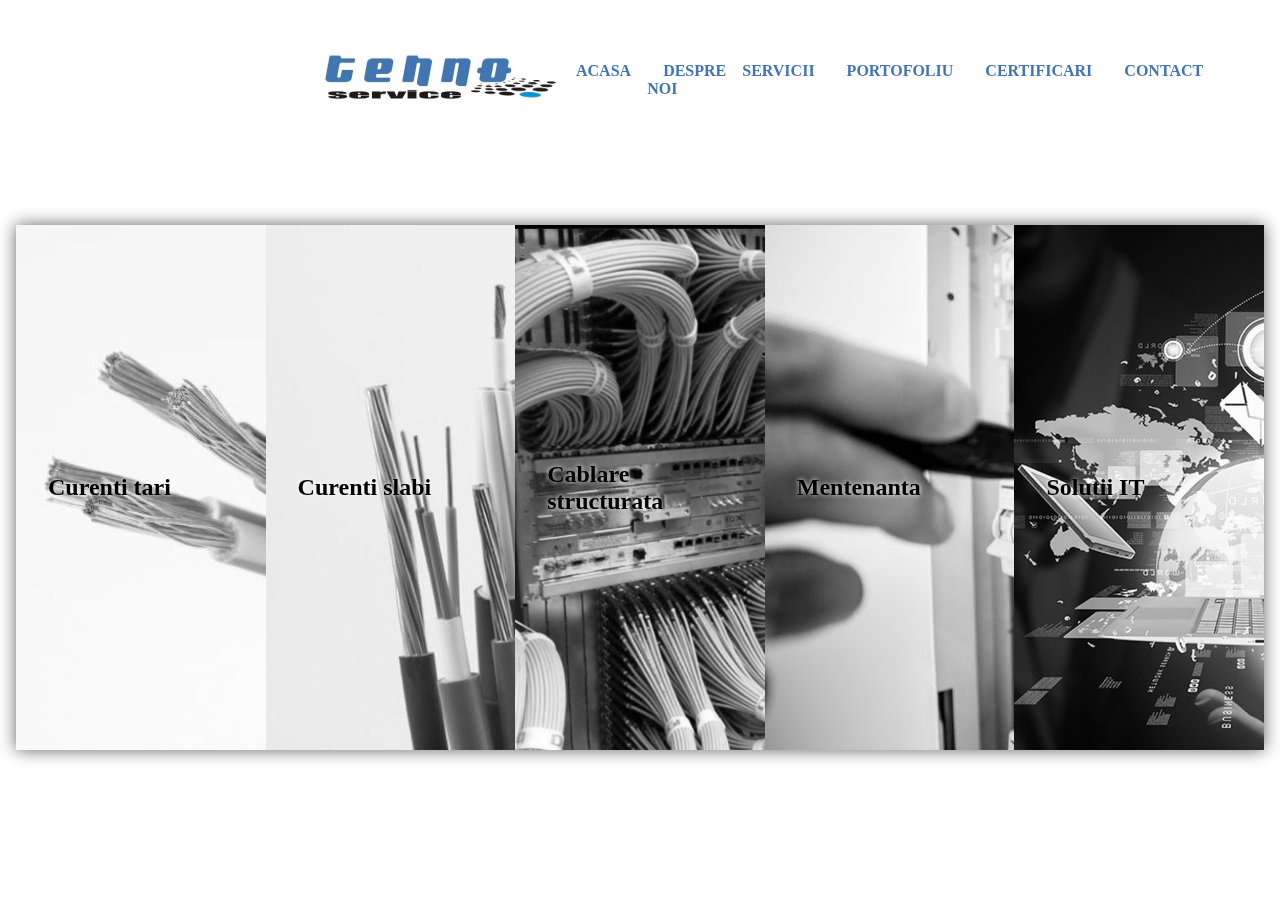
==== index.html @ 0ae2181a "first commit" ====
<!DOCTYPE html>
<html lang="en">
  <head>
    <meta charset="UTF-8" />
    <meta http-equiv="X-UA-Compatible" content="IE=edge" />
    <meta name="viewport" content="width=device-width, initial-scale=1.0" />
    <link rel="stylesheet" href="./style.css" />
    <link
      rel="stylesheet"
      href="https://cdnjs.cloudflare.com/ajax/libs/font-awesome/5.14.0/css/all.min.css"
    />
    <title>Tehno</title>
  </head>
  <body class="index">
    <nav>
      <a href="index.html"
        ><img class="logo" src="./images/tehno_logo.jpg" alt=""
      /></a>
      <ul class="nav_links">
        <li>
          <a href="index.html"> ACASA </a>
        </li>
        <li>
          <a href="about.html"> DESPRE NOI </a>
        </li>
        <li>
          <a href="services.html"> SERVICII </a>
        </li>
        <li>
          <a href="projects.html"> PORTOFOLIU </a>
        </li>
        <li>
          <a href="certificates.html"> CERTIFICARI </a>
        </li>
        <li>
          <a href="contact.html"> CONTACT </a>
        </li>
      </ul>
    </nav>
    <main class="container">
      <section id="secOne" class="section"><h2>Curenti tari</h2></section>
      <section id="secTwo" class="section"><h2>Curenti slabi</h2></section>
      <section id="secThree" class="section">
        <h2>Cablare structurata</h2>
      </section>
      <section id="secFour" class="section"><h2>Mentenanta</h2></section>
      <section id="secFive" class="section"><h2>Solutii IT</h2></section>
    </main>
  </body>
</html>
---- style.css ----
* {
  box-sizing: border-box;
  padding: 0;
  margin: 0;
}
nav {
  position: fixed;
  width: 100%;
  min-height: 10rem;
  display: flex;
  justify-content: space-between;
  align-items: center;
  padding: 0 20rem;
  grid-area: nav;
}
nav li a {
  text-decoration: none;
  padding: 0 1rem;
  color: #4175b4;
  font-weight: 700;
  transition: all 1s;
}
nav li a:hover {
  color: black;
}
nav ul {
  list-style: none;
  display: flex;
}
.logo {
  height: 3rem;
  width: 15rem;
}
.container {
  position: relative;
  display: flex;
  grid-area: cont;
  margin: 0 1rem;
  box-shadow: 0rem 0rem 1rem #626262;
}
.section {
  display: flex;
  align-items: center;
  flex: 1;
  text-shadow: 0rem 0rem 0.3rem white;
}
.section:hover {
  flex: 1.4;
  color: #b0e2f7;
  text-shadow: 0rem 0rem 0.3rem black;
}
#secOne {
  background-image: url(./images/Strong_current_wires.jpg);
  background-size: cover;
  transition: all 1s;
  filter: grayscale();
}
#secOne:hover {
  filter: none;
}
#secTwo {
  background-image: url(./images/Weak_current_wire.png);
  background-size: cover;
  transition: all 1s;
  filter: grayscale();
}
#secTwo:hover {
  filter: none;
}
#secThree {
  background-image: url(./images/Structured_cabling.jpg);
  background-size: cover;
  transition: all 1s;
  filter: grayscale();
}
#secThree:hover {
  filter: none;
}
#secFour {
  background-image: url(./images/Electrical_maintenance.jpg);
  background-size: cover;
  transition: all 1s;
  filter: grayscale();
}
#secFour:hover {
  filter: none;
}
#secFive {
  background-image: url(./images/IT_solutions.png.crdownload);
  background-size: cover;
  transition: all 1s;
  filter: grayscale();
}
#secFive:hover {
  filter: none;
}
.container h2 {
  /* color: #4175b4; */
  padding: 2rem;
}
.index {
  display: grid;
  grid-template-columns: repeat(12, minmax(0, 1fr));
  grid-template-rows: repeat(12, minmax(0, 1fr));
  grid-template-areas:
    "nav nav nav nav nav nav nav nav nav nav nav nav"
    "nav nav nav nav nav nav nav nav nav nav nav nav"
    ". . . . . . . . . . . ."
    "cont cont cont cont cont cont cont cont cont cont cont cont"
    "cont cont cont cont cont cont cont cont cont cont cont cont"
    "cont cont cont cont cont cont cont cont cont cont cont cont"
    "cont cont cont cont cont cont cont cont cont cont cont cont"
    "cont cont cont cont cont cont cont cont cont cont cont cont"
    "cont cont cont cont cont cont cont cont cont cont cont cont"
    "cont cont cont cont cont cont cont cont cont cont cont cont"
    ". . . . . . . . . . . ."
    ". . . . . . . . . . . .";
  height: 100vh;
  /* gap: 0.1rem; */
}
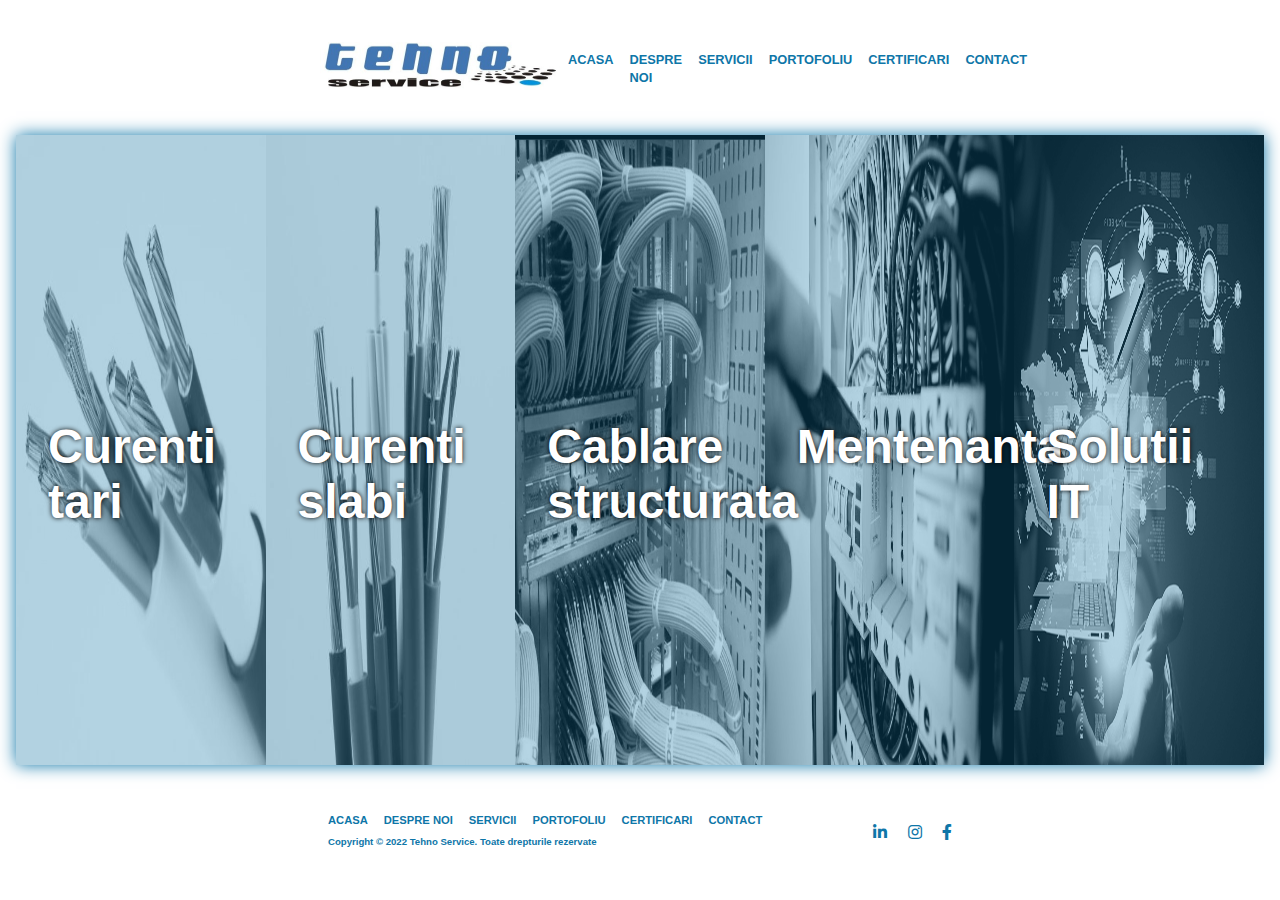
==== commit 2ce2024c: "finished index main container" ====
--- a/index.html
+++ b/index.html
@@ -12,39 +12,122 @@
     <title>Tehno</title>
   </head>
   <body class="index">
-    <nav>
+    <nav class="nav">
       <a href="index.html"
-        ><img class="logo" src="./images/tehno_logo.jpg" alt=""
+        ><img class="nav__logo" src="./images/tehno_logo.jpg" alt=""
       /></a>
-      <ul class="nav_links">
-        <li>
+      <section class="nav__container">
+        <div class="nav__container__links">
           <a href="index.html"> ACASA </a>
-        </li>
-        <li>
+        </div>
+        <div class="nav__container__links">
           <a href="about.html"> DESPRE NOI </a>
-        </li>
-        <li>
+        </div>
+        <div class="nav__container__links">
           <a href="services.html"> SERVICII </a>
-        </li>
-        <li>
+        </div>
+        <div class="nav__container__links">
           <a href="projects.html"> PORTOFOLIU </a>
-        </li>
-        <li>
+        </div>
+        <div class="nav__container__links">
           <a href="certificates.html"> CERTIFICARI </a>
-        </li>
-        <li>
+        </div>
+        <div class="nav__container__links">
           <a href="contact.html"> CONTACT </a>
-        </li>
-      </ul>
+        </div>
+      </section>
     </nav>
-    <main class="container">
-      <section id="secOne" class="section"><h2>Curenti tari</h2></section>
-      <section id="secTwo" class="section"><h2>Curenti slabi</h2></section>
-      <section id="secThree" class="section">
-        <h2>Cablare structurata</h2>
+    <main class="card-container">
+      <section id="secOne" class="card-container__section">
+        <a href=""
+          ><img
+            class="card-container__section__image"
+            src="./images/Strong_current_wires.jpg"
+            alt=""
+          />
+          <h2 class="card-container__section__title">Curenti tari</h2>
+        </a>
       </section>
-      <section id="secFour" class="section"><h2>Mentenanta</h2></section>
-      <section id="secFive" class="section"><h2>Solutii IT</h2></section>
+      <section id="secTwo" class="card-container__section">
+        <a href="">
+          <img
+            class="card-container__section__image"
+            src="./images/Weak_current_wire.png"
+            alt=""
+          />
+          <h2 class="card-container__section__title">Curenti slabi</h2>
+        </a>
+      </section>
+      <section id="secThree" class="card-container__section">
+        <a href="">
+          <img
+            class="card-container__section__image"
+            src="./images/Structured_cabling.jpg"
+            alt=""
+          />
+          <h2 class="card-container__section__title">Cablare structurata</h2>
+        </a>
+      </section>
+      <section id="secFour" class="card-container__section">
+        <a href="">
+          <img
+            class="card-container__section__image"
+            src="./images/Electrical_maintenance.jpg"
+            alt=""
+          />
+          <h2 class="card-container__section__title">Mentenanta</h2>
+        </a>
+      </section>
+      <section id="secFive" class="card-container__section">
+        <a href="">
+          <img
+            class="card-container__section__image"
+            src="./images/IT_solutions.png.crdownload"
+            alt=""
+          />
+          <h2 class="card-container__section__title">Solutii IT</h2>
+        </a>
+      </section>
     </main>
+    <footer class="footer">
+      <section class="footer__left">
+        <section class="footer__left__container">
+          <div class="footer__left__container__link">
+            <a href="index.html"> ACASA </a>
+          </div>
+          <div class="footer__left__container__link">
+            <a href="about.html"> DESPRE NOI </a>
+          </div>
+          <div class="footer__left__container__link">
+            <a href="services.html"> SERVICII </a>
+          </div>
+          <div class="footer__left__container__link">
+            <a href="projects.html"> PORTOFOLIU </a>
+          </div>
+          <div class="footer__left__container__link">
+            <a href="certificates.html"> CERTIFICARI </a>
+          </div>
+          <div class="footer__left__container__link">
+            <a href="contact.html"> CONTACT </a>
+          </div>
+        </section>
+        <section class="footer__left__copyright">
+          <h2>
+            Copyright &copy; 2022 Tehno Service. Toate drepturile rezervate
+          </h2>
+        </section>
+      </section>
+      <section class="footer__right">
+        <a class="linkedin" href="https://www.linkedin.com" target="_blank"
+          ><i class="fab fa-linkedin-in"></i
+        ></a>
+        <a class="instagram" href="https://www.instagram.com" target="_blank"
+          ><i class="fab fa-instagram"></i
+        ></a>
+        <a class="facebook" href="https://www.facebook.com" target="_blank"
+          ><i class="fab fa-facebook-f"></i
+        ></a>
+      </section>
+    </footer>
   </body>
 </html>
--- a/style.css
+++ b/style.css
@@ -2,119 +2,260 @@
   box-sizing: border-box;
   padding: 0;
   margin: 0;
-}
-nav {
-  position: fixed;
-  width: 100%;
-  min-height: 10rem;
+  font-family: Arial;
+}
+
+.index {
+  display: flex;
+  flex-direction: column;
+}
+
+.nav {
+  width: 100%;
+  height: 15vh;
   display: flex;
   justify-content: space-between;
   align-items: center;
   padding: 0 20rem;
   grid-area: nav;
 }
-nav li a {
+
+.nav__container {
+  display: flex;
+}
+
+.nav__container a {
   text-decoration: none;
-  padding: 0 1rem;
-  color: #4175b4;
+  color: #0e76a8;
   font-weight: 700;
-  transition: all 1s;
-}
-nav li a:hover {
-  color: black;
-}
-nav ul {
-  list-style: none;
-  display: flex;
-}
-.logo {
+  font-size: 0.8rem;
+  transition: all 1s;
+}
+
+.nav__container__links {
+  position: relative;
+  padding: 0.5rem 0.5rem;
+  transition: all 1s;
+}
+
+.nav__container__links::after {
+  content: "";
+  position: absolute;
+  background-color: #0e76a8;
+  height: 0.1rem;
+  width: 0;
+  left: 0;
+  bottom: 0;
+  transition: all 0.5s;
+}
+
+.nav__container__links:hover::after {
+  width: 100%;
+}
+
+.nav__logo {
   height: 3rem;
   width: 15rem;
 }
-.container {
+
+.card-container {
+  display: flex;
+  height: 70vh;
+  grid-area: cont;
+  margin: 0 1rem;
+  box-shadow: 0rem 0rem 1rem #0e76a8;
+}
+
+.card-container__section {
+  display: inline-flex;
   position: relative;
-  display: flex;
-  grid-area: cont;
+  flex: 1;
+  transition: all 0.5s ease-in;
+}
+
+.card-container__section a {
+  text-decoration: none;
+}
+
+.card-container__section__image {
+  width: 100%;
+  height: 100%;
+  object-fit: fit;
+  filter: grayscale();
+}
+
+.card-container__section:hover .card-container__section__image {
+  filter: unset;
+}
+
+.card-container__section:hover {
+  flex: 1.3;
+}
+
+.card-container__section::after {
+  content: "";
+  position: absolute;
+  inset: 0;
+  background: #0e76a8;
+  opacity: 0.3;
+  pointer-events: none;
+  transition: all 0.5s ease-in;
+}
+
+.card-container__section:hover::after {
+  opacity: 0;
+}
+
+.card-container__section__title {
+  position: absolute;
+  top: 40%;
+  color: white;
+  font-size: 3rem;
+  padding: 2rem;
+  text-shadow: 0rem 0rem 0.3rem black;
+  z-index: 1;
+}
+
+.footer {
+  width: 100%;
+  height: 15vh;
+  display: flex;
+  justify-content: space-between;
+  align-items: center;
+  padding: 0 20rem;
+  grid-area: foot;
+}
+
+.footer__left__container {
+  display: flex;
+}
+
+.footer__left__container a {
+  text-decoration: none;
+  color: #0e76a8;
+  font-weight: 700;
+  padding: 0.5rem;
+  font-size: 0.7rem;
+}
+
+.footer__left__container__link {
+  position: relative;
+  transition: all 1s;
+  transition: all 0.5s;
+}
+
+.footer__left__container__link::after {
+  content: "";
+  position: absolute;
+  background-color: #0e76a8;
+  height: 0.1rem;
+  width: 0;
+  right: 0;
+  top: 0;
+  transition: all 0.5s;
+}
+
+.footer__left__container__link:hover::after {
+  width: 100%;
+}
+
+.footer__left__copyright h2 {
+  font-size: 0.6rem;
+  color: #0e76a8;
+  padding: 0.5rem;
+}
+.footer__right a {
+  color: #0e76a8;
+  padding: 0.5rem;
+  transition: all 1s;
+}
+.linkedin:hover {
+  transform: scale(2);
+  color: #0e76a8;
+}
+.facebook:hover {
+  transform: scale(1.2);
+  color: #4267b2;
+}
+.instagram:hover {
+  transform: scale(1.2);
+  color: #fbad50;
+}
+.map {
+  background-color: #b0e2f7;
+  display: flex;
+  grid-area: map;
   margin: 0 1rem;
   box-shadow: 0rem 0rem 1rem #626262;
 }
-.section {
-  display: flex;
-  align-items: center;
-  flex: 1;
-  text-shadow: 0rem 0rem 0.3rem white;
-}
-.section:hover {
-  flex: 1.4;
-  color: #b0e2f7;
-  text-shadow: 0rem 0rem 0.3rem black;
-}
-#secOne {
-  background-image: url(./images/Strong_current_wires.jpg);
-  background-size: cover;
-  transition: all 1s;
-  filter: grayscale();
-}
-#secOne:hover {
-  filter: none;
-}
-#secTwo {
-  background-image: url(./images/Weak_current_wire.png);
-  background-size: cover;
-  transition: all 1s;
-  filter: grayscale();
-}
-#secTwo:hover {
-  filter: none;
-}
-#secThree {
-  background-image: url(./images/Structured_cabling.jpg);
-  background-size: cover;
-  transition: all 1s;
-  filter: grayscale();
-}
-#secThree:hover {
-  filter: none;
-}
-#secFour {
-  background-image: url(./images/Electrical_maintenance.jpg);
-  background-size: cover;
-  transition: all 1s;
-  filter: grayscale();
-}
-#secFour:hover {
-  filter: none;
-}
-#secFive {
-  background-image: url(./images/IT_solutions.png.crdownload);
-  background-size: cover;
-  transition: all 1s;
-  filter: grayscale();
-}
-#secFive:hover {
-  filter: none;
-}
-.container h2 {
-  /* color: #4175b4; */
-  padding: 2rem;
-}
-.index {
+.contactInfo {
+  grid-area: continfo;
+  background-color: #b0e2f7;
+  display: flex;
+  margin: 0 1rem;
+  box-shadow: 0rem 0rem 1rem #626262;
+}
+.form {
+  grid-area: form;
+  background-color: #b0e2f7;
+  display: flex;
+  margin: 0 1rem;
+  box-shadow: 0rem 0rem 1rem #626262;
+}
+/* .index {
   display: grid;
   grid-template-columns: repeat(12, minmax(0, 1fr));
   grid-template-rows: repeat(12, minmax(0, 1fr));
   grid-template-areas:
     "nav nav nav nav nav nav nav nav nav nav nav nav"
     "nav nav nav nav nav nav nav nav nav nav nav nav"
-    ". . . . . . . . . . . ."
-    "cont cont cont cont cont cont cont cont cont cont cont cont"
-    "cont cont cont cont cont cont cont cont cont cont cont cont"
-    "cont cont cont cont cont cont cont cont cont cont cont cont"
-    "cont cont cont cont cont cont cont cont cont cont cont cont"
-    "cont cont cont cont cont cont cont cont cont cont cont cont"
-    "cont cont cont cont cont cont cont cont cont cont cont cont"
-    "cont cont cont cont cont cont cont cont cont cont cont cont"
-    ". . . . . . . . . . . ."
-    ". . . . . . . . . . . .";
+    "cont cont cont cont cont cont cont cont cont cont cont cont"
+    "cont cont cont cont cont cont cont cont cont cont cont cont"
+    "cont cont cont cont cont cont cont cont cont cont cont cont"
+    "cont cont cont cont cont cont cont cont cont cont cont cont"
+    "cont cont cont cont cont cont cont cont cont cont cont cont"
+    "cont cont cont cont cont cont cont cont cont cont cont cont"
+    "cont cont cont cont cont cont cont cont cont cont cont cont"
+    "cont cont cont cont cont cont cont cont cont cont cont cont"
+    "foot foot foot foot foot foot foot foot foot foot foot foot"
+    "foot foot foot foot foot foot foot foot foot foot foot foot";
   height: 100vh;
-  /* gap: 0.1rem; */
-}
+} */
+/* .about {
+  display: grid;
+  grid-template-columns: repeat(12, minmax(0, 1fr));
+  grid-template-rows: repeat(12, minmax(0, 1fr));
+  grid-template-areas:
+    "nav nav nav nav nav nav nav nav nav nav nav nav"
+    "nav nav nav nav nav nav nav nav nav nav nav nav"
+    ". . . . . . . . . . . ."
+    ". . . . . . . . . . . ."
+    ". . . . . . . . . . . ."
+    ". . . . . . . . . . . ."
+    ". . . . . . . . . . . ."
+    ". . . . . . . . . . . ."
+    ". . . . . . . . . . . ."
+    ". . . . . . . . . . . ."
+    "foot foot foot foot foot foot foot foot foot foot foot foot"
+    "foot foot foot foot foot foot foot foot foot foot foot foot";
+  height: 100vh;
+} */
+.contact {
+  display: grid;
+  grid-template-columns: repeat(12, minmax(0, 1fr));
+  grid-template-rows: repeat(12, minmax(0, 1fr));
+  grid-template-areas:
+    "nav nav nav nav nav nav nav nav nav nav nav nav"
+    "nav nav nav nav nav nav nav nav nav nav nav nav"
+    ". . . . . . . . . . . ."
+    "map map map map map map map map map map map map"
+    "map map map map map map map map map map map map"
+    "map map map map map map map map map map map map"
+    ". . . . . . . . . . . ."
+    "continfo continfo continfo continfo continfo continfo form form form form form form"
+    "continfo continfo continfo continfo continfo continfo form form form form form form"
+    ". . . . . . . . . . . ."
+    "foot foot foot foot foot foot foot foot foot foot foot foot"
+    "foot foot foot foot foot foot foot foot foot foot foot foot";
+  height: 100vh;
+}
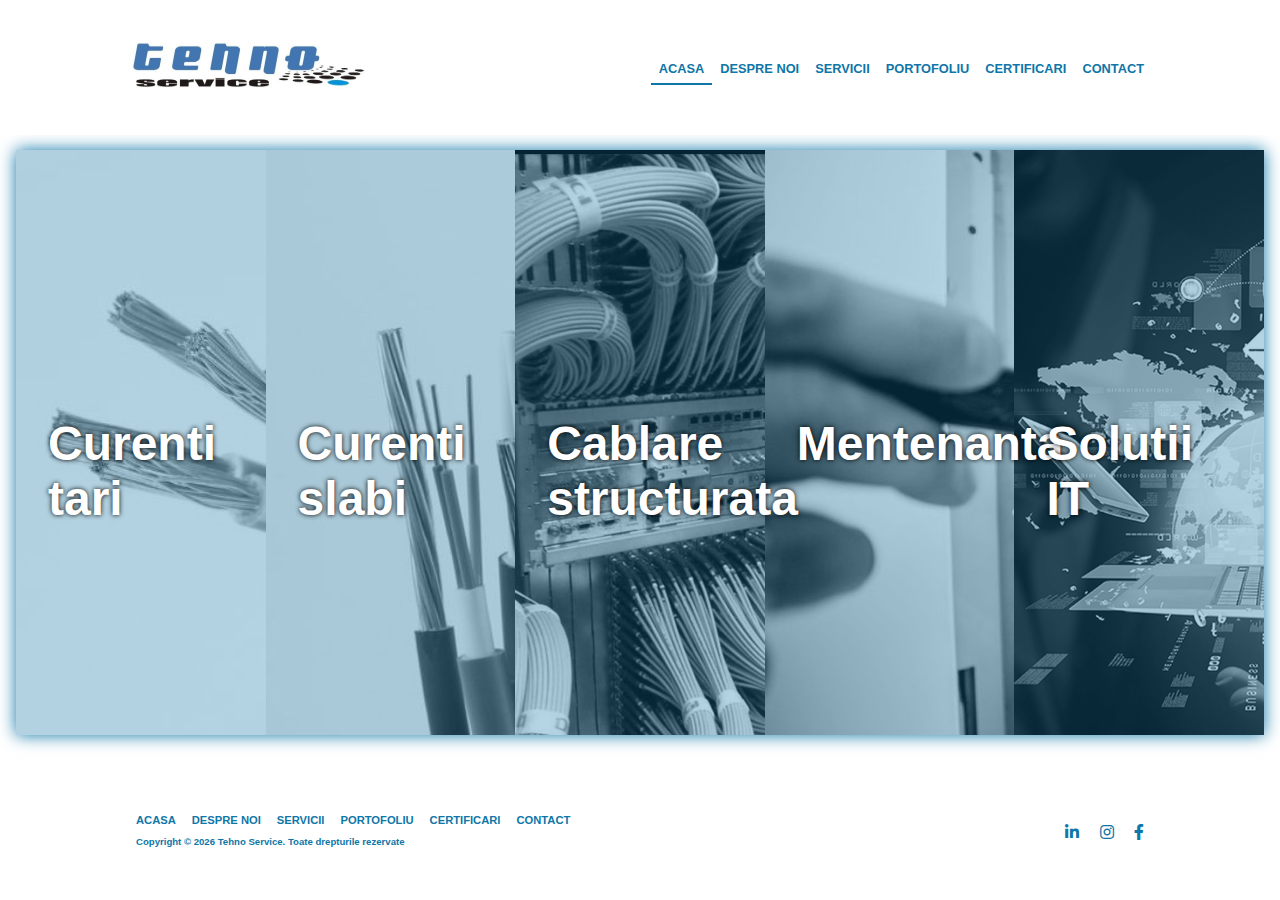
==== commit 8765ec26: "finished the contact page" ====
--- a/index.html
+++ b/index.html
@@ -113,7 +113,11 @@
         </section>
         <section class="footer__left__copyright">
           <h2>
-            Copyright &copy; 2022 Tehno Service. Toate drepturile rezervate
+            Copyright &copy;
+            <script>
+              document.write(new Date().getFullYear());
+            </script>
+            Tehno Service. Toate drepturile rezervate
           </h2>
         </section>
       </section>
--- a/style.css
+++ b/style.css
@@ -6,18 +6,34 @@
 }
 
 .index {
+  height: 100vh;
   display: flex;
   flex-direction: column;
 }
 
+.index .nav__container__links:nth-child(1)::after {
+  width: 100%;
+}
+
+.about .nav__container__links:nth-child(2)::after {
+  width: 100%;
+}
+
+.contact .nav__container__links:nth-child(6)::after {
+  width: 100%;
+}
+
 .nav {
-  width: 100%;
-  height: 15vh;
+  position: sticky;
+  top: 0;
+  z-index: 1;
+  width: 100%;
+  min-height: 15vh;
   display: flex;
   justify-content: space-between;
   align-items: center;
-  padding: 0 20rem;
-  grid-area: nav;
+  padding: 0 10vw;
+  background-color: white;
 }
 
 .nav__container {
@@ -60,9 +76,8 @@
 
 .card-container {
   display: flex;
-  height: 70vh;
-  grid-area: cont;
-  margin: 0 1rem;
+  min-height: 65vh;
+  margin: auto 1rem;
   box-shadow: 0rem 0rem 1rem #0e76a8;
 }
 
@@ -80,7 +95,8 @@
 .card-container__section__image {
   width: 100%;
   height: 100%;
-  object-fit: fit;
+  object-fit: cover;
+  object-position: left;
   filter: grayscale();
 }
 
@@ -118,12 +134,12 @@
 
 .footer {
   width: 100%;
-  height: 15vh;
+  min-height: 15vh;
   display: flex;
   justify-content: space-between;
   align-items: center;
-  padding: 0 20rem;
-  grid-area: foot;
+  padding: 0rem 10vw;
+  margin-top: auto;
 }
 
 .footer__left__container {
@@ -164,98 +180,134 @@
   color: #0e76a8;
   padding: 0.5rem;
 }
+
 .footer__right a {
   color: #0e76a8;
   padding: 0.5rem;
   transition: all 1s;
 }
+
 .linkedin:hover {
   transform: scale(2);
   color: #0e76a8;
 }
+
 .facebook:hover {
   transform: scale(1.2);
   color: #4267b2;
 }
+
 .instagram:hover {
   transform: scale(1.2);
   color: #fbad50;
 }
+
 .map {
-  background-color: #b0e2f7;
-  display: flex;
-  grid-area: map;
-  margin: 0 1rem;
-  box-shadow: 0rem 0rem 1rem #626262;
-}
-.contactInfo {
-  grid-area: continfo;
-  background-color: #b0e2f7;
-  display: flex;
-  margin: 0 1rem;
-  box-shadow: 0rem 0rem 1rem #626262;
-}
-.form {
-  grid-area: form;
-  background-color: #b0e2f7;
-  display: flex;
-  margin: 0 1rem;
-  box-shadow: 0rem 0rem 1rem #626262;
-}
-/* .index {
-  display: grid;
-  grid-template-columns: repeat(12, minmax(0, 1fr));
-  grid-template-rows: repeat(12, minmax(0, 1fr));
-  grid-template-areas:
-    "nav nav nav nav nav nav nav nav nav nav nav nav"
-    "nav nav nav nav nav nav nav nav nav nav nav nav"
-    "cont cont cont cont cont cont cont cont cont cont cont cont"
-    "cont cont cont cont cont cont cont cont cont cont cont cont"
-    "cont cont cont cont cont cont cont cont cont cont cont cont"
-    "cont cont cont cont cont cont cont cont cont cont cont cont"
-    "cont cont cont cont cont cont cont cont cont cont cont cont"
-    "cont cont cont cont cont cont cont cont cont cont cont cont"
-    "cont cont cont cont cont cont cont cont cont cont cont cont"
-    "cont cont cont cont cont cont cont cont cont cont cont cont"
-    "foot foot foot foot foot foot foot foot foot foot foot foot"
-    "foot foot foot foot foot foot foot foot foot foot foot foot";
-  height: 100vh;
-} */
-/* .about {
-  display: grid;
-  grid-template-columns: repeat(12, minmax(0, 1fr));
-  grid-template-rows: repeat(12, minmax(0, 1fr));
-  grid-template-areas:
-    "nav nav nav nav nav nav nav nav nav nav nav nav"
-    "nav nav nav nav nav nav nav nav nav nav nav nav"
-    ". . . . . . . . . . . ."
-    ". . . . . . . . . . . ."
-    ". . . . . . . . . . . ."
-    ". . . . . . . . . . . ."
-    ". . . . . . . . . . . ."
-    ". . . . . . . . . . . ."
-    ". . . . . . . . . . . ."
-    ". . . . . . . . . . . ."
-    "foot foot foot foot foot foot foot foot foot foot foot foot"
-    "foot foot foot foot foot foot foot foot foot foot foot foot";
-  height: 100vh;
-} */
+  margin: 2vh 10vw;
+  box-shadow: 0rem 0rem 1rem #0e76a8;
+  height: 50vh;
+  max-width: 100%;
+}
+
 .contact {
-  display: grid;
-  grid-template-columns: repeat(12, minmax(0, 1fr));
-  grid-template-rows: repeat(12, minmax(0, 1fr));
-  grid-template-areas:
-    "nav nav nav nav nav nav nav nav nav nav nav nav"
-    "nav nav nav nav nav nav nav nav nav nav nav nav"
-    ". . . . . . . . . . . ."
-    "map map map map map map map map map map map map"
-    "map map map map map map map map map map map map"
-    "map map map map map map map map map map map map"
-    ". . . . . . . . . . . ."
-    "continfo continfo continfo continfo continfo continfo form form form form form form"
-    "continfo continfo continfo continfo continfo continfo form form form form form form"
-    ". . . . . . . . . . . ."
-    "foot foot foot foot foot foot foot foot foot foot foot foot"
-    "foot foot foot foot foot foot foot foot foot foot foot foot";
-  height: 100vh;
-}
+  min-height: 100vh;
+}
+
+.contact-info {
+  display: flex;
+  flex-direction: row;
+  min-height: 30vh;
+  flex: 1;
+  margin: 0 auto;
+  padding: 0 10vw;
+}
+
+.contact-info__details {
+  display: flex;
+  flex-direction: column;
+  align-items: center;
+  justify-content: center;
+  margin: 1rem 1rem 1rem 0rem;
+  width: 50%;
+  border-top: #0e76a8 0.1rem solid;
+  border-bottom: #0e76a8 0.1rem solid;
+}
+
+.contact-info h2 {
+  color: #0e76a8;
+  font-weight: 700;
+  padding: 0.5rem;
+  font-size: 1.3rem;
+}
+
+.contact-info h3 {
+  color: #0e76a8;
+  font-weight: 700;
+  padding: 0.5rem;
+  font-size: 0.7rem;
+}
+
+.contact-info__details__text {
+  height: 50%;
+  width: 100%;
+  padding: 2rem 2rem 0rem 2rem;
+}
+
+.contact-info__details__image {
+  height: 50%;
+  padding: 0rem 2rem 2rem 2rem;
+  width: 100%;
+}
+
+.contact-info__details__image img {
+  width: 100%;
+  height: 100%;
+  object-fit: fill;
+}
+
+.contact-info__form {
+  display: flex;
+  flex-direction: column;
+  margin: 1rem 0rem 1rem 1rem;
+  color: #0e76a8;
+  width: 50%;
+  border-top: #0e76a8 0.1rem solid;
+  border-bottom: #0e76a8 0.1rem solid;
+  padding: 2rem;
+}
+
+label {
+  color: #0e76a8;
+  font-weight: 700;
+  padding: 0.5rem;
+  font-size: 0.7rem;
+}
+
+input {
+  padding: 0.5rem 0;
+  border: 0.1rem #0e76a8 solid;
+}
+
+input:focus,
+textarea:focus {
+  outline: #0e76a8;
+}
+
+textarea {
+  color: #0e76a8;
+  font-weight: 700;
+  padding: 0.5rem;
+  font-size: 0.7rem;
+  border: 0.1rem #0e76a8 solid;
+}
+
+button {
+  font-size: 1.3rem;
+  width: 100%;
+  min-height: 2rem;
+  max-height: 4rem;
+  margin: auto;
+  color: white;
+  background-color: #0e76a8;
+  border: 0.1rem #0e76a8 solid;
+}
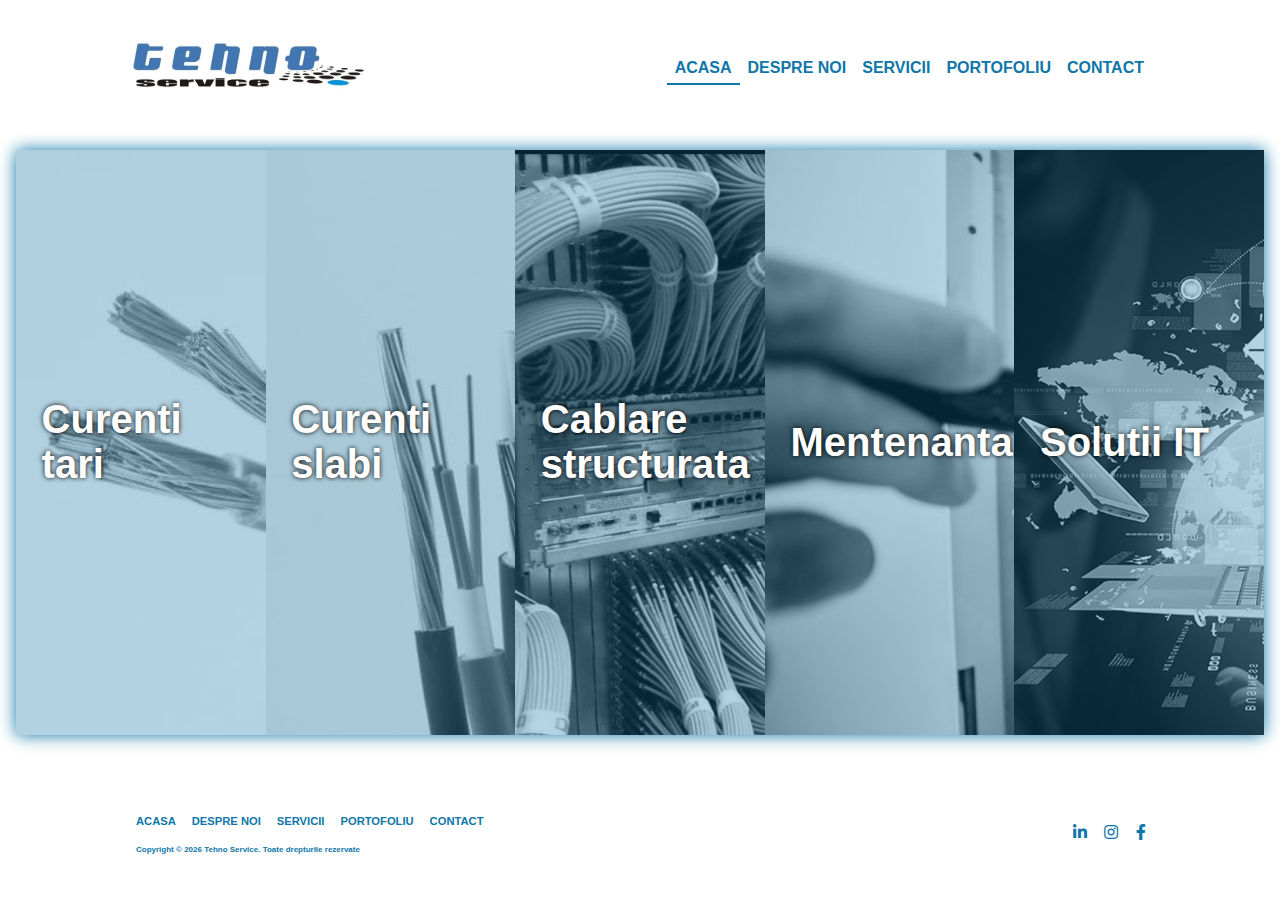
==== commit 73793832: "finished responsivness for index" ====
--- a/index.html
+++ b/index.html
@@ -12,33 +12,33 @@
     <title>Tehno</title>
   </head>
   <body class="index">
-    <nav class="nav">
+    <header class="header">
       <a href="index.html"
-        ><img class="nav__logo" src="./images/tehno_logo.jpg" alt=""
+        ><img class="header__logo" src="./images/tehno_logo.jpg" alt=""
       /></a>
-      <section class="nav__container">
-        <div class="nav__container__links">
+      <nav class="header__nav">
+        <div class="header__nav__links">
           <a href="index.html"> ACASA </a>
         </div>
-        <div class="nav__container__links">
+        <div class="header__nav__links">
           <a href="about.html"> DESPRE NOI </a>
         </div>
-        <div class="nav__container__links">
+        <div class="header__nav__links">
           <a href="services.html"> SERVICII </a>
         </div>
-        <div class="nav__container__links">
+        <div class="header__nav__links">
           <a href="projects.html"> PORTOFOLIU </a>
         </div>
-        <div class="nav__container__links">
+        <!-- <div class="nav__links">
           <a href="certificates.html"> CERTIFICARI </a>
-        </div>
-        <div class="nav__container__links">
+        </div> -->
+        <div class="header__nav__links">
           <a href="contact.html"> CONTACT </a>
         </div>
-      </section>
-    </nav>
+      </nav>
+    </header>
     <main class="card-container">
-      <section id="secOne" class="card-container__section">
+      <section class="card-container__section">
         <a href=""
           ><img
             class="card-container__section__image"
@@ -48,7 +48,7 @@
           <h2 class="card-container__section__title">Curenti tari</h2>
         </a>
       </section>
-      <section id="secTwo" class="card-container__section">
+      <section class="card-container__section">
         <a href="">
           <img
             class="card-container__section__image"
@@ -58,7 +58,7 @@
           <h2 class="card-container__section__title">Curenti slabi</h2>
         </a>
       </section>
-      <section id="secThree" class="card-container__section">
+      <section class="card-container__section">
         <a href="">
           <img
             class="card-container__section__image"
@@ -68,7 +68,7 @@
           <h2 class="card-container__section__title">Cablare structurata</h2>
         </a>
       </section>
-      <section id="secFour" class="card-container__section">
+      <section class="card-container__section">
         <a href="">
           <img
             class="card-container__section__image"
@@ -78,7 +78,7 @@
           <h2 class="card-container__section__title">Mentenanta</h2>
         </a>
       </section>
-      <section id="secFive" class="card-container__section">
+      <section class="card-container__section">
         <a href="">
           <img
             class="card-container__section__image"
@@ -91,23 +91,23 @@
     </main>
     <footer class="footer">
       <section class="footer__left">
-        <section class="footer__left__container">
-          <div class="footer__left__container__link">
+        <section class="footer__left__nav">
+          <div class="footer__left__nav__link">
             <a href="index.html"> ACASA </a>
           </div>
-          <div class="footer__left__container__link">
+          <div class="footer__left__nav__link">
             <a href="about.html"> DESPRE NOI </a>
           </div>
-          <div class="footer__left__container__link">
+          <div class="footer__left__nav__link">
             <a href="services.html"> SERVICII </a>
           </div>
-          <div class="footer__left__container__link">
+          <div class="footer__left__nav__link">
             <a href="projects.html"> PORTOFOLIU </a>
           </div>
-          <div class="footer__left__container__link">
+          <!-- <div class="footer__left__nav__link">
             <a href="certificates.html"> CERTIFICARI </a>
-          </div>
-          <div class="footer__left__container__link">
+          </div> -->
+          <div class="footer__left__nav__link">
             <a href="contact.html"> CONTACT </a>
           </div>
         </section>
--- a/style.css
+++ b/style.css
@@ -5,25 +5,40 @@
   font-family: Arial;
 }
 
+:root {
+  --fs-small: 0.5rem;
+  --fs-medium: 0.7rem;
+  --fs-large: 1rem;
+  --fs-xl: 2.5rem;
+}
+
 .index {
   height: 100vh;
   display: flex;
   flex-direction: column;
 }
 
-.index .nav__container__links:nth-child(1)::after {
-  width: 100%;
-}
-
-.about .nav__container__links:nth-child(2)::after {
-  width: 100%;
-}
-
-.contact .nav__container__links:nth-child(6)::after {
-  width: 100%;
-}
-
-.nav {
+.index .header__nav__links:nth-child(1)::after {
+  width: 100%;
+}
+
+.about .header__nav__links:nth-child(2)::after {
+  width: 100%;
+}
+
+.services .header__nav__links:nth-child(3)::after {
+  width: 100%;
+}
+
+.projects .header__nav__links:nth-child(4)::after {
+  width: 100%;
+}
+
+.contact .header__nav__links:nth-child(5)::after {
+  width: 100%;
+}
+
+.header {
   position: sticky;
   top: 0;
   z-index: 1;
@@ -36,25 +51,25 @@
   background-color: white;
 }
 
-.nav__container {
-  display: flex;
-}
-
-.nav__container a {
+.header__nav {
+  display: flex;
+}
+
+.header__nav a {
   text-decoration: none;
   color: #0e76a8;
   font-weight: 700;
-  font-size: 0.8rem;
+  font-size: var(--fs-large);
   transition: all 1s;
 }
 
-.nav__container__links {
+.header__nav__links {
   position: relative;
-  padding: 0.5rem 0.5rem;
+  padding: 0.5rem;
   transition: all 1s;
 }
 
-.nav__container__links::after {
+.header__nav__links::after {
   content: "";
   position: absolute;
   background-color: #0e76a8;
@@ -65,11 +80,11 @@
   transition: all 0.5s;
 }
 
-.nav__container__links:hover::after {
-  width: 100%;
-}
-
-.nav__logo {
+.header__nav__links:hover::after {
+  width: 100%;
+}
+
+.header__logo {
   height: 3rem;
   width: 15rem;
 }
@@ -124,10 +139,11 @@
 
 .card-container__section__title {
   position: absolute;
-  top: 40%;
+  top: 50%;
+  transform: translatey(-50%);
   color: white;
-  font-size: 3rem;
-  padding: 2rem;
+  font-size: var(--fs-xl);
+  padding: 2vw;
   text-shadow: 0rem 0rem 0.3rem black;
   z-index: 1;
 }
@@ -142,25 +158,26 @@
   margin-top: auto;
 }
 
-.footer__left__container {
-  display: flex;
-}
-
-.footer__left__container a {
+.footer__left__nav {
+  display: flex;
+}
+
+.footer__left__nav a {
   text-decoration: none;
   color: #0e76a8;
   font-weight: 700;
-  padding: 0.5rem;
-  font-size: 0.7rem;
-}
-
-.footer__left__container__link {
+
+  font-size: var(--fs-medium);
+}
+
+.footer__left__nav__link {
+  padding: 0.5rem;
   position: relative;
   transition: all 1s;
   transition: all 0.5s;
 }
 
-.footer__left__container__link::after {
+.footer__left__nav__link::after {
   content: "";
   position: absolute;
   background-color: #0e76a8;
@@ -171,34 +188,35 @@
   transition: all 0.5s;
 }
 
-.footer__left__container__link:hover::after {
+.footer__left__nav__link:hover::after {
   width: 100%;
 }
 
 .footer__left__copyright h2 {
-  font-size: 0.6rem;
+  font-size: var(--fs-small);
   color: #0e76a8;
   padding: 0.5rem;
 }
 
 .footer__right a {
   color: #0e76a8;
-  padding: 0.5rem;
-  transition: all 1s;
+  padding: 0.5vw;
+  transition: all 0.5s;
+  display: inline-block;
 }
 
 .linkedin:hover {
   transform: scale(2);
-  color: #0e76a8;
+  color: #0077b5;
 }
 
 .facebook:hover {
-  transform: scale(1.2);
+  transform: scale(2);
   color: #4267b2;
 }
 
 .instagram:hover {
-  transform: scale(1.2);
+  transform: scale(2);
   color: #fbad50;
 }
 
@@ -237,14 +255,14 @@
   color: #0e76a8;
   font-weight: 700;
   padding: 0.5rem;
-  font-size: 1.3rem;
+  font-size: var(--fs-large);
 }
 
 .contact-info h3 {
   color: #0e76a8;
   font-weight: 700;
   padding: 0.5rem;
-  font-size: 0.7rem;
+  font-size: var(--fs-medium);
 }
 
 .contact-info__details__text {
@@ -280,12 +298,16 @@
   color: #0e76a8;
   font-weight: 700;
   padding: 0.5rem;
-  font-size: 0.7rem;
+  font-size: var(--fs-medium);
 }
 
 input {
   padding: 0.5rem 0;
   border: 0.1rem #0e76a8 solid;
+  text-indent: 1rem;
+  font-size: var(--fs-medium);
+  color: #0e76a8;
+  font-weight: 700;
 }
 
 input:focus,
@@ -297,12 +319,13 @@
   color: #0e76a8;
   font-weight: 700;
   padding: 0.5rem;
-  font-size: 0.7rem;
+  font-size: var(--fs-medium);
   border: 0.1rem #0e76a8 solid;
+  text-indent: 1rem;
 }
 
 button {
-  font-size: 1.3rem;
+  font-size: var(--fs-large);
   width: 100%;
   min-height: 2rem;
   max-height: 4rem;
@@ -311,3 +334,103 @@
   background-color: #0e76a8;
   border: 0.1rem #0e76a8 solid;
 }
+
+/* responsiveness */
+
+@media screen and (max-width: 1024px) {
+  :root {
+    --fs-small: 0.4rem;
+    --fs-medium: 0.5rem;
+    --fs-large: 0.6rem;
+    --fs-xl: 1.5rem;
+  }
+
+  .header {
+    flex-direction: column;
+    justify-content: space-around;
+    padding: 1.5vw 5vw;
+  }
+
+  .header__nav {
+    flex-wrap: wrap;
+  }
+
+  .header__nav__links {
+    padding: 0.2rem;
+  }
+
+  .footer {
+    padding: 3rem 5vw;
+    flex-direction: column;
+    justify-content: center;
+  }
+
+  .footer__left__nav__link {
+    padding: 0.2rem;
+  }
+
+  .footer__left {
+    text-align: center;
+  }
+
+  .footer__left__nav {
+    flex-wrap: wrap;
+  }
+
+  .footer__right {
+    padding: 2vw;
+  }
+
+  .card-container {
+    flex-direction: column;
+    margin: 3vh 3vw;
+  }
+
+  .card-container__section {
+    height: 8vh;
+    width: 100%;
+  }
+
+  .card-container__section a {
+    width: 100%;
+  }
+
+  .card-container__section__image {
+    width: 100%;
+    height: 100%;
+    object-fit: cover;
+    object-position: center;
+  }
+
+  .contact-info {
+    display: flex;
+    flex-direction: column;
+    min-height: 60vh;
+    flex: 1;
+    margin: 0 auto;
+    padding: 0 10vw;
+  }
+
+  .contact-info__details {
+    margin: 0rem;
+    width: 100%;
+  }
+
+  .contact-info__details__text {
+    padding: 0rem;
+  }
+
+  .contact-info__details__image {
+    padding: 0rem;
+  }
+
+  .contact-info__form {
+    margin: 1rem 0rem;
+    width: 100%;
+    padding: 0rem;
+  }
+
+  .contact-info__form_btn {
+    margin: 0.2rem 0;
+  }
+}
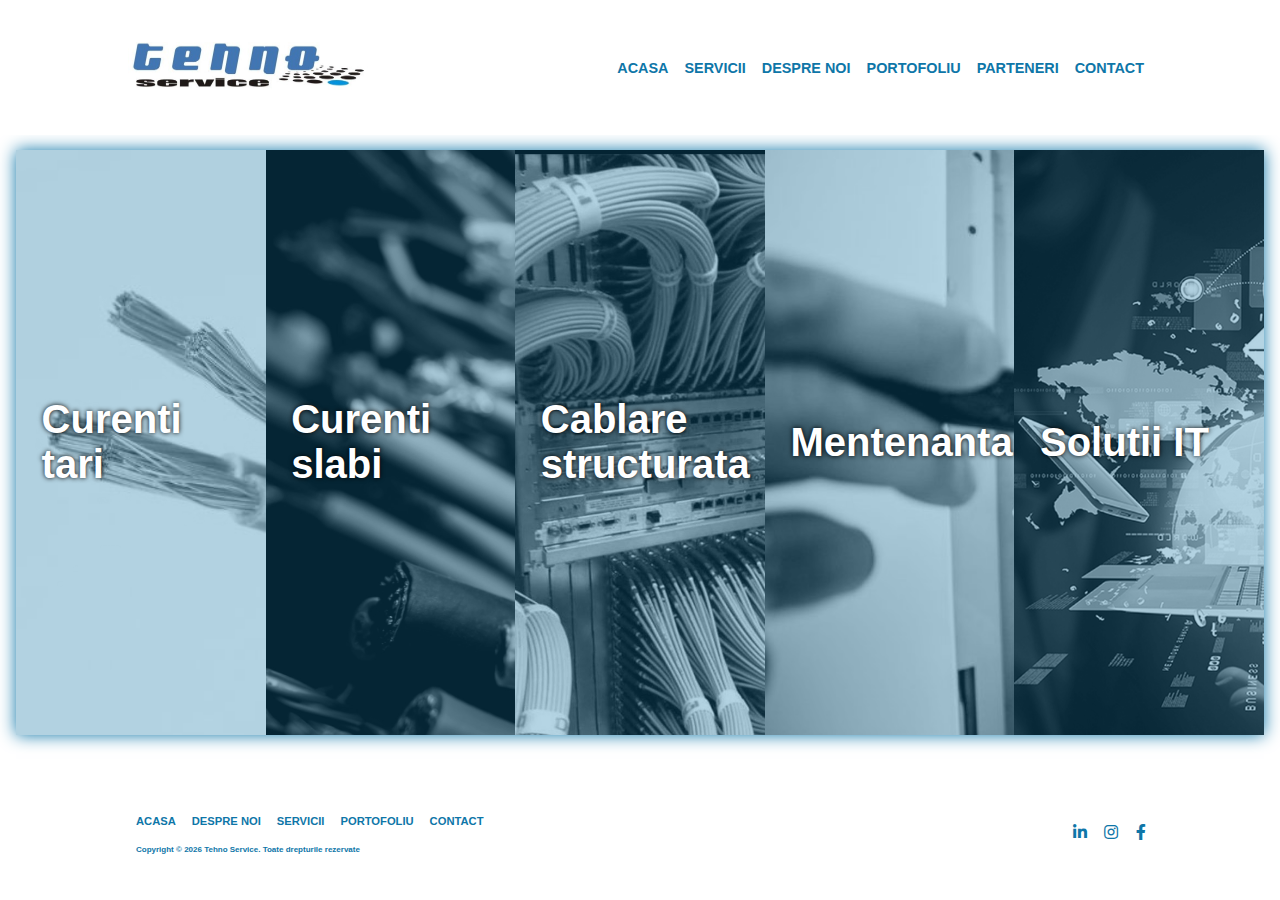
==== commit b3152cb6: "finished certificatess page" ====
--- a/index.html
+++ b/index.html
@@ -21,17 +21,54 @@
           <a href="index.html"> ACASA </a>
         </div>
         <div class="header__nav__links">
-          <a href="about.html"> DESPRE NOI </a>
+          <a class="no-click" href="services.html"> SERVICII </a>
+          <div class="header__nav__links__drop">
+            <div class="header__nav__links__drop__links">
+              <a href="#">CURENTI TARI</a>
+            </div>
+            <div class="header__nav__links__drop__links">
+              <a href="#">CURENTI SLABI</a>
+            </div>
+            <div class="header__nav__links__drop__links">
+              <a href="#">CABLARE STRUCTURATA</a>
+            </div>
+            <div class="header__nav__links__drop__links">
+              <a href="#">MENTENANTA</a>
+            </div>
+            <div class="header__nav__links__drop__links">
+              <a href="#">SOLUTII IT</a>
+            </div>
+          </div>
         </div>
         <div class="header__nav__links">
-          <a href="services.html"> SERVICII </a>
+          <a class="no-click" href="about.html"> DESPRE NOI </a>
+          <div class="header__nav__links__drop">
+            <div class="header__nav__links__drop__links">
+              <a href="#">ECHIPA</a>
+            </div>
+            <div class="header__nav__links__drop__links">
+              <a href="#">CARIERA</a>
+            </div>
+            <div class="header__nav__links__drop__links">
+              <a href="certificates.html">CERTIFICARI</a>
+            </div>
+          </div>
         </div>
+
         <div class="header__nav__links">
           <a href="projects.html"> PORTOFOLIU </a>
         </div>
-        <!-- <div class="nav__links">
-          <a href="certificates.html"> CERTIFICARI </a>
-        </div> -->
+        <div class="header__nav__links">
+          <a class="no-click" href="partners.html"> PARTENERI </a>
+          <div class="header__nav__links__drop">
+            <div class="header__nav__links__drop__links">
+              <a href="clients.html">CLIENTI</a>
+            </div>
+            <div class="header__nav__links__drop__links">
+              <a href="suppliers.html">FURNIZORI</a>
+            </div>
+          </div>
+        </div>
         <div class="header__nav__links">
           <a href="contact.html"> CONTACT </a>
         </div>
--- a/style.css
+++ b/style.css
@@ -6,9 +6,10 @@
 }
 
 :root {
-  --fs-small: 0.5rem;
-  --fs-medium: 0.7rem;
-  --fs-large: 1rem;
+  --fs-xs: 0.5rem;
+  --fs-small: 0.7rem;
+  --fs-medium: 0.9rem;
+  --fs-large: 1.1rem;
   --fs-xl: 2.5rem;
 }
 
@@ -59,7 +60,7 @@
   text-decoration: none;
   color: #0e76a8;
   font-weight: 700;
-  font-size: var(--fs-large);
+  font-size: var(--fs-medium);
   transition: all 1s;
 }
 
@@ -69,7 +70,11 @@
   transition: all 1s;
 }
 
-.header__nav__links::after {
+.header__nav__links:hover {
+  background-color: #b9e3eb;
+}
+
+/* .header__nav__links::after {
   content: "";
   position: absolute;
   background-color: #0e76a8;
@@ -82,7 +87,7 @@
 
 .header__nav__links:hover::after {
   width: 100%;
-}
+} */
 
 .header__logo {
   height: 3rem;
@@ -166,8 +171,7 @@
   text-decoration: none;
   color: #0e76a8;
   font-weight: 700;
-
-  font-size: var(--fs-medium);
+  font-size: var(--fs-small);
 }
 
 .footer__left__nav__link {
@@ -193,7 +197,7 @@
 }
 
 .footer__left__copyright h2 {
-  font-size: var(--fs-small);
+  font-size: var(--fs-xs);
   color: #0e76a8;
   padding: 0.5rem;
 }
@@ -335,13 +339,246 @@
   border: 0.1rem #0e76a8 solid;
 }
 
+.partners-details__title {
+  width: 100%;
+  display: flex;
+  justify-content: center;
+  align-items: center;
+  font-size: var(--fs-large);
+  color: #0e76a8;
+  margin: 1rem auto;
+  padding: 5vh 10vw;
+}
+
+.partners-details__title p {
+  font-size: var(--fs-xl);
+  color: #0e76a8;
+  font-weight: 900;
+  text-align: center;
+}
+
+.partners-details__text {
+  padding: 0 25vw 5vh 25vw;
+}
+
+.partners-details__text__container {
+  width: 100%;
+  border-top: 0.1rem solid #0e76a8;
+  border-bottom: 0.1rem solid #0e76a8;
+  display: flex;
+  justify-content: center;
+  align-items: center;
+  font-size: var(--fs-medium);
+  color: #0e76a8;
+  flex: 1;
+  margin: 1rem auto;
+  padding: 1rem 0;
+}
+
+.partners-details__cards__container {
+  display: flex;
+  gap: 3rem;
+  flex-wrap: wrap;
+  padding: 2rem 0;
+  border-top: 0.1rem solid #0e76a8;
+  border-bottom: 0.1rem solid #0e76a8;
+}
+
+.partners-details__cards__container__cards img {
+  height: 100%;
+  width: 100%;
+  object-fit: fill;
+  transition: all 500ms;
+}
+
+.partners-details__cards__container__cards:hover img {
+  transform: scale(1.1);
+}
+
+.partners-details__cards {
+  display: flex;
+  padding: 0 10vw;
+  flex-wrap: wrap;
+}
+
+.partners-details__cards__container__cards {
+  height: 15vh;
+  width: 12vw;
+  /* box-shadow: 0rem 0rem 0.5rem #0e76a8; */
+  margin: auto;
+}
+
+.certificates-details__cards__container {
+  display: flex;
+  gap: 10rem;
+  flex-wrap: wrap;
+  padding: 2rem 0;
+  border-top: 0.1rem solid #0e76a8;
+  border-bottom: 0.1rem solid #0e76a8;
+}
+
+.certificates-details__cards__container__cards img {
+  height: 100%;
+  width: 100%;
+  object-fit: fill;
+  transition: all 500ms;
+}
+
+.certificates-details__cards__container__cards:hover img {
+  transform: scale(1.2);
+}
+
+.certificates-details__cards {
+  display: flex;
+  padding: 0 10vw;
+  flex-wrap: wrap;
+}
+
+.certificates-details__cards__container__cards {
+  height: 45vh;
+  width: 18vw;
+  /* box-shadow: 0rem 0rem 0.5rem #0e76a8; */
+  margin: auto;
+}
+
+.company-details__partners__card img {
+  height: 100%;
+  width: 100%;
+  object-fit: fill;
+}
+
+.company-details__team {
+  display: flex;
+  padding: 0 10vw;
+  /* gap: 3rem; */
+  flex-wrap: wrap;
+}
+
+.company-details__team__container {
+  display: flex;
+  flex-direction: column;
+  flex-wrap: wrap;
+  justify-content: center;
+  align-items: center;
+  padding: 2rem 0;
+  width: 100%;
+  border-top: 0.1rem solid #0e76a8;
+  border-bottom: 0.1rem solid #0e76a8;
+}
+
+.company-details__team__photo {
+  display: flex;
+  flex-direction: column;
+  align-items: center;
+  justify-content: center;
+  width: 50vw;
+  height: 50vh;
+}
+
+.company-details__team__photo img {
+  height: 100%;
+  width: 100%;
+  object-fit: contain;
+}
+
+.company-details__team__photo__text {
+  font-size: var(--fs-medium);
+  color: #0e76a8;
+  padding: 1rem;
+}
+
+.company-details__team__container__cards {
+  display: flex;
+  gap: 1rem;
+  flex-wrap: wrap;
+  padding: 2rem 0;
+}
+
+.company-details__team__card__image {
+  height: 12rem;
+  width: 8rem;
+  /* border: 0.1rem solid #0e76a8; */
+  margin: auto;
+}
+
+.company-details__team__card__image img {
+  height: 100%;
+  width: 100%;
+  object-fit: fill;
+}
+
+.company-details__team__card {
+  display: flex;
+  flex-direction: column;
+  align-items: center;
+  border: 0.01rem solid #0e76a8;
+  padding: 0.5rem;
+  margin: auto;
+}
+
+.company-details__team__card p {
+  font-size: var(--fs-small);
+  color: #0e76a8;
+  padding: 1rem 0 0 0;
+}
+
+.header__nav__links__drop {
+  display: none;
+  background-color: white;
+}
+
+.header__nav__links:hover .header__nav__links__drop {
+  display: block;
+  position: absolute;
+  top: 100%;
+  left: 0;
+  transition: all 1s;
+  transform: scale(1, 1);
+}
+
+.header__nav__links__drop__links {
+  display: flex;
+  position: relative;
+  width: auto;
+  white-space: nowrap;
+  transition: all 1s;
+}
+
+.header__nav__links__drop__links:hover {
+  background-color: #b9e3eb;
+}
+
+.header__nav__links__drop__links a {
+  padding: 0.5rem;
+}
+
+.no-click {
+  pointer-events: none;
+}
+
+/* .header__nav__links__drop__links::after {
+  content: "";
+  position: absolute;
+  background-color: #0e76a8;
+  height: 0.1rem;
+  width: 0;
+  left: 0;
+  bottom: 0;
+  transition: all 0.5s;
+}
+
+.header__nav__links__drop__links:hover::after {
+  width: 100%;
+} */
+
 /* responsiveness */
 
 @media screen and (max-width: 1024px) {
   :root {
-    --fs-small: 0.4rem;
-    --fs-medium: 0.5rem;
-    --fs-large: 0.6rem;
+    --fs-xs: 0.4rem;
+    --fs-small: 0.5rem;
+    --fs-medium: 0.6rem;
+    --fs-large: 0.9rem;
     --fs-xl: 1.5rem;
   }
 
@@ -433,4 +670,12 @@
   .contact-info__form_btn {
     margin: 0.2rem 0;
   }
-}
+
+  .card-container__section::after {
+    all: unset;
+  }
+
+  .card-container__section__image {
+    filter: unset;
+  }
+}
